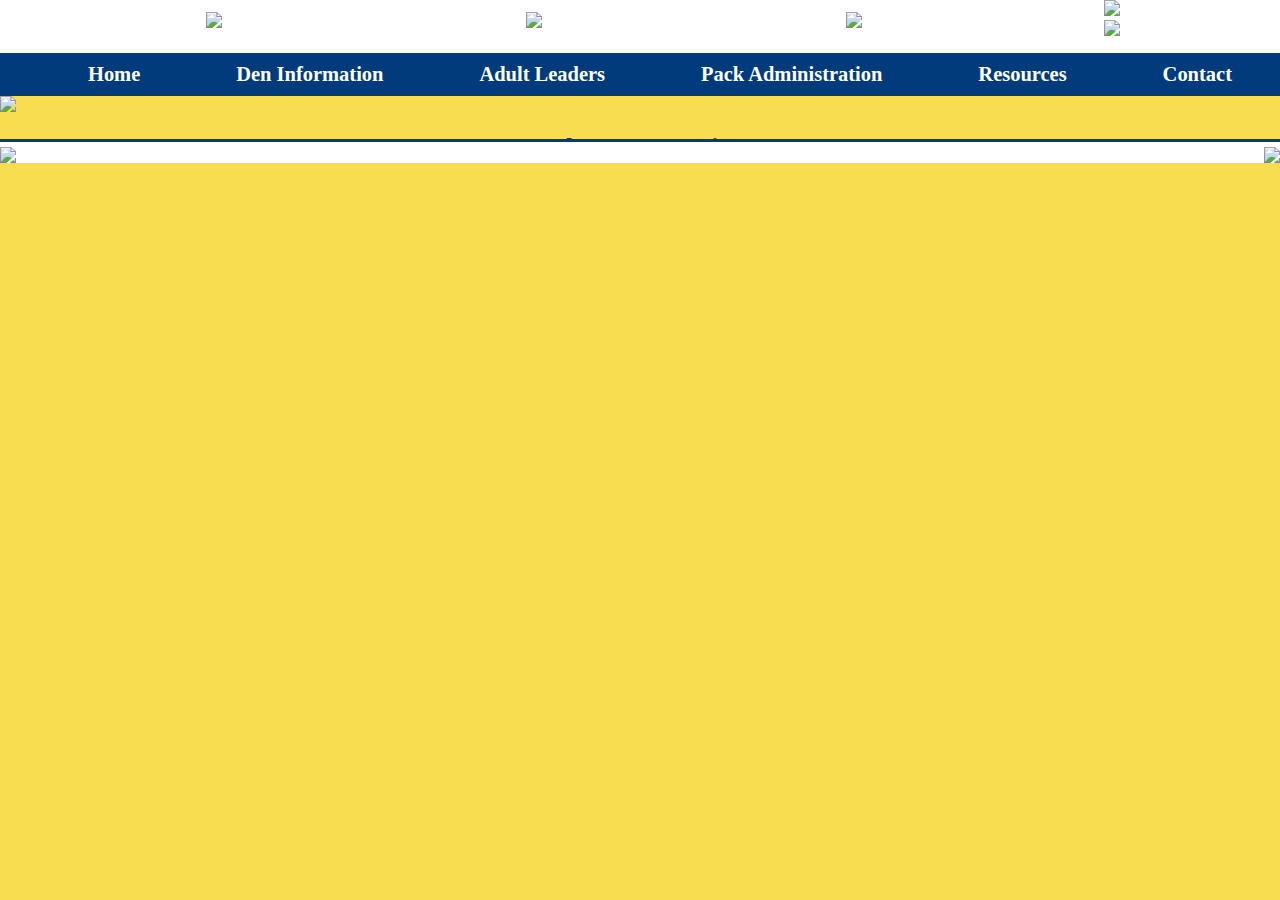
==== index.html @ ccffc07f "Redesign of site" ====
<!DOCTYPE html>
<html>
<head>
	<meta charset="utf-8">
	<meta name="viewport" content="width=device-width, initial-scale=1">
	<link rel="stylesheet" type="text/css" href="style.css">
	<link rel="icon" href="favicon.ico" type="image/x-icon" />
	<title>Cub Scout Pack 1013</title>
</head>
<body>
	<header id="mainheader">
		<div id="heading">
			<img src="packnum10.jpg" class="packhead" id="packnum1">
			<img src="scoutmein2.png" class="packhead">
			<img src="packnum13.jpg" class="packhead" id="packnum2">
			<div id="unitdes">
				<img src="jtegold.png" class="packhead" id="jtegold">
				<img src="inclusive.png" class="packhead" id="inclusive">
			</div>
		</div>
		<nav>
			<ul id="mainnav">
				<li><a href="index.html">Home</a></li>
				<li><a href="deninfo.html">Den Information</a></li>
				<li><a href="adults.html">Adult Leaders</a></li>
				<li><a href="packadmin.html">Pack Administration</a></li>
				<li><a href="resources.html">Resources</a></li>
				<li><a href="contact.html">Contact</a></li>
			</ul>
		</nav>
	</header>
	<main class="main-content">
		<div id="undercon">
			<img src="undercon.png">
			<h1>Under Construction!</h1>
		</div>
	</main>
	<footer class="footer">
			<img src="scoutmeinfoot.png" class="footerimg" id="smifoot" align="left">
			<a href="https://www.pathswayuu.org" target="_blank"><img src="pathways.jpg" class="footerimg" id="pathfoot" align="right"></a>
	</footer>
</body>
</html>
---- style.css ----
/*Site Wide Styles*/
body {
	background-color: rgb(247, 209, 23, 0.75);
	margin: 0px;
	color: rgb(1, 59, 123);
	position: relative;
}

a {
	text-decoration: none;
	font-weight: bold;
}

a:hover {
	color: rgb(255, 255, 54);
}

ul a {
	color: white;
}

h2 {
	text-align: center;
	margin: 10px;
}

.blocks {
	margin: 50px;
	padding: 10px;
	border-radius: 10px;
	background-color: white;
	max-width: 800px;
	box-shadow: 10px 10px 8px #888888;
	font-size: 1vw;
}

header {
	padding: 0px;
	background-color: white;
}

	ul {
		list-style-type: none;
		display: flex;
		justify-content: space-around;
	}

	li {
		display: inline;
		margin: 10px;
		padding: 0px;
		font-size: 1.6vw;
		text-align: center;
	}

	#heading {
		display: flex;
		justify-content: center;
		align-items: center;
	}

		.packhead {
			width: 15vw;
			margin-left: 5%;
			margin-right: 5%;
		}

		#mainnav {
			font-size: 1vw;
			font-weight: bold;
			background-color: rgb(1, 59, 123);
			color: white;
			margin-bottom: 0px;
		}

.main {
	display: grid;
	padding-bottom: 50px;
}

footer {
	background-color: white;
	padding: 0px;
	position: absolute;
	right: 0;
	bottom: 0;
	left: 0;
	border-top-style: solid;
}

	.footerimg {
		margin-top: 5px;
		margin-bottom: 0px;
		max-width: 12%;
	}


/*Home Page*/
#mainhome {
	grid-template-areas:
		"csdo who"
		"whichden leaders"
}

	#who {
		grid-area: who;
	}

	#leaders {
		grid-area: leaders;
	}

	#csdo {
		grid-area: csdo;
	}

	#whichden {
		grid-area: whichden;
	}


/*Den Information Page*/

#maindeninfo {
	grid-template-areas:
		"lion tiger"
		"wolf bear"
		"webelos aol"
}

	.ranks {
		display: grid;
	}

		.ranks h1, h2 {
			text-align: center;
			font-size: 4vw;
		}

		.ranks h1 {
			margin-top: 10px;
		}

		.ranks h2 {
			margin-bottom: 10px;
		}

			.layer1, .layer2 {
				grid-column: 1;
				grid-row: 1;
				font-size: 1vw;
			}

			.layer1 {
				display: flex;
			}

				.denimg {
					max-width: 65%;
					max-height: 65%;
					margin: 5px;
					align-self: center;
				}	

			.layer1 p {
				font-size: 1.5vw;
				max-width: 50vw;
				margin: 5px 5px 5px 10px;
				align-self: center;
			}

			.layer2 {
				background-color: rgb(1, 59, 123);
				color: white;
				border-radius: 10px;
				display: flex;
				flex-direction: column;
				justify-content: center;
			}

			.layer2:hover {
				opacity: 0;
				transition: 1s;
			}

/*Adult Leaders Page*/
#mainadults {
	grid-template-areas:
		"leaderdo approval"
		"leaderdo training"
		"orgchart knots"
}

#orgchart {
	width: 75vw;
	height: auto;
	grid-area: orgchart;
	border-radius: 10px;
}

#leaderdo {
	grid-area: leaderdo;
}

	#leaderdo > h4 {
		margin-bottom: 0px;
	}

	#leaderdo > h4, p {
		font-size: 1.4em;
	}

#approval {
	grid-area: approval;
}

#training {
	grid-area: training;
}

#recog {
	grid-area: knots;
	display: grid;
	grid-template-columns: 5;
	grid-template-rows: 3;
}

#recog h3 {
	text-align: center;
}

	.knot {
		margin: 0px;
		margin-bottom: 10px;
		max-width: 10em;
	}

		.knot:hover {
			transform: scale(1.05);
			transition: 0.5s;
		}

#rechead {
	grid-row: 1/2;
	grid-column: 1/span 5;
}

.knots {
	display: flex;
	flex-direction: column;
	align-items: center;
}

#dlknot {
	grid-row: 2/3;
	grid-column: 2/3;
}

#stknot {
	grid-row: 3/4;
	grid-column: 2/3;
}

#skknot {
	grid-row: 2/3;
	grid-column: 4/5;
}

#ulam {
	grid-row: 3/4;
	grid-column: 4/5;
}

/*Pack Administration Page*/

#mainadmin {
	display: flex;
	justify-content: center;
}

#comingsoon {
	margin: 150px;
	width: 800px;
	height: 300px;
	font-size: 2.5rem;
	display: flex;
	justify-content: center;
	align-items: center;
}

/*Resource Page*/
#mainresources {
	grid-template-areas:
		"title title title title"
		"ypt gtss myscout swire"
		"bsaface bsatube rrdist lhcouncil"
}

	#resourcetitle {
		grid-area: title;
		text-align: center;
		margin-top: 50px;
		margin-bottom: 0px;
	}

	h1 {
		text-align: center;
		font-size: 2vw;
	}

	.rescontent {
		display: flex;
		flex-direction: column;
		align-items: center;
	}

		.resimg {
			max-width: 200px;
			margin: 10px;
		}	

			#mysc:hover, #scoutb:hover {
				transform: scale(1.05);
				transition: 0.5s;
			}

		#ypt:hover, #gtss:hover, #myscout:hover, #swire:hover, #bsaface:hover, #bsatube:hover, #rrdist:hover, #lhcouncil:hover {
			transform: scale(1.05);
			transition: 0.5s;
		}

/*Responsive*/

@media screen and (max-width: 1300px) {

.blocks {
	margin: 25px;
	padding: 5px;
}

/*Home*/
#mainhome {
	grid-template-areas:
		"csdo"
		"who"
		"whichden"
		"leaders"
}

/*Den Information Page*/

.blocks {
	text-align: center;
}

	#maindeninfo {
		display: flex;
		flex-direction: column;
		align-items: center;
	}

/*Adult Leaders Page*/
#mainadults {
	display: flex;
	flex-direction: column;
	align-items: center;
}

#orgchart {
	grid-area: none;}

#leaderdo {
	grid-area: none;
	order: -1;
}

#approval {
	grid-area: none;
}

#training {
	grid-area: none;
}

#recog {
	grid-area: none;
}

/*Resource Page*/
#mainresources {
	display: flex;
	flex-direction: column;
	align-items: center;
}
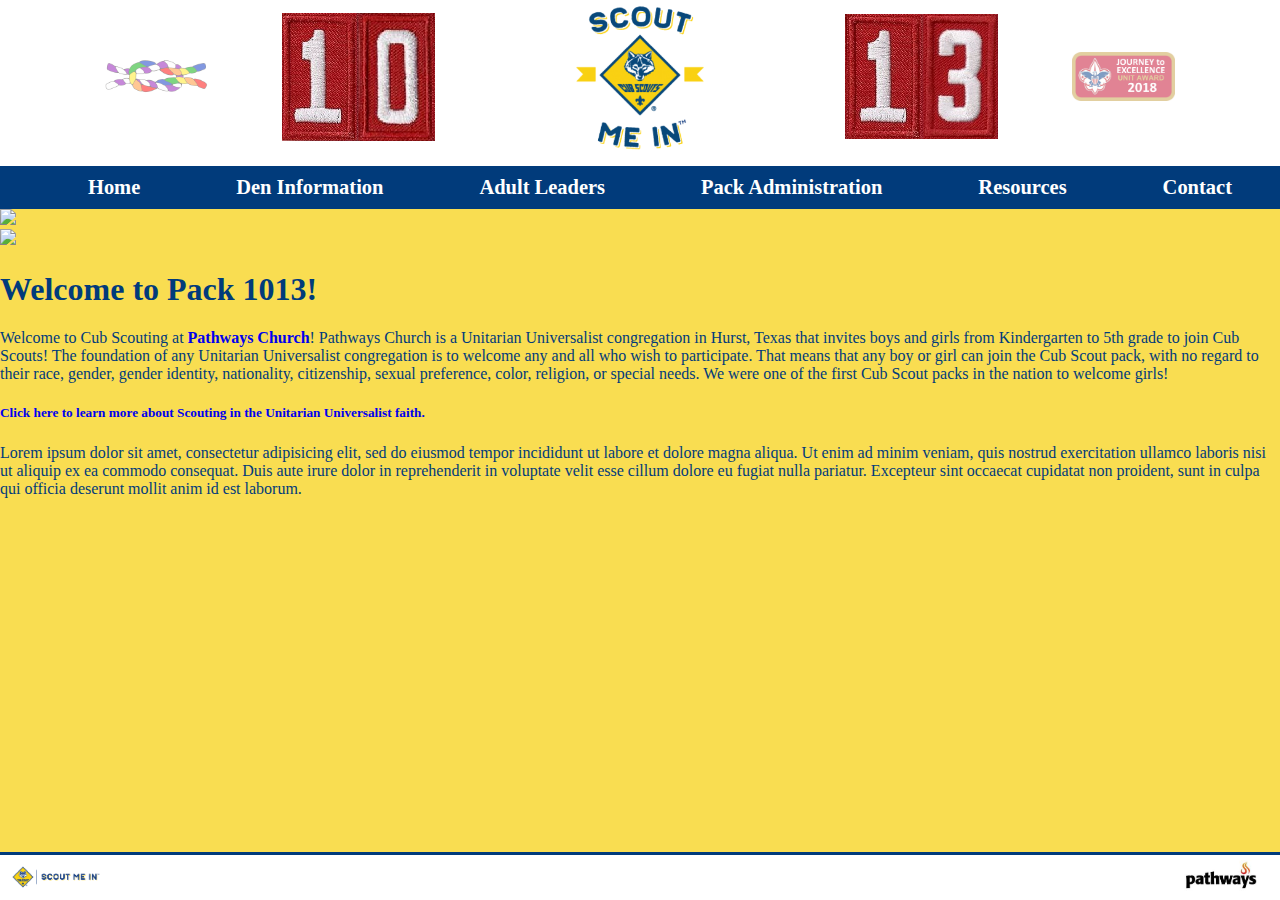
==== commit 32cd0bae: "Added content to home page" ====
--- a/index.html
+++ b/index.html
@@ -10,13 +10,11 @@
 <body>
 	<header id="mainheader">
 		<div id="heading">
+			<img src="inclusive.png" class="packhead unitdes" id="inclusive">
 			<img src="packnum10.jpg" class="packhead" id="packnum1">
 			<img src="scoutmein2.png" class="packhead">
 			<img src="packnum13.jpg" class="packhead" id="packnum2">
-			<div id="unitdes">
-				<img src="jtegold.png" class="packhead" id="jtegold">
-				<img src="inclusive.png" class="packhead" id="inclusive">
-			</div>
+			<img src="jtegold.png" class="packhead unitdes" id="jtegold">
 		</div>
 		<nav>
 			<ul id="mainnav">
@@ -30,9 +28,22 @@
 		</nav>
 	</header>
 	<main class="main-content">
-		<div id="undercon">
-			<img src="undercon.png">
-			<h1>Under Construction!</h1>
+		<div id="home-main">
+			<img src="coedbanner.jpg" id="home-banner">
+			<div id="welcome" class="blocks">
+				<img src="joinnow.jpg" id="join">
+				<h1>Welcome to Pack 1013!</h1>
+				<p>Welcome to Cub Scouting at <a href="https://pathwaysuu.org" target="_blank">Pathways Church</a>! Pathways Church is a Unitarian Universalist congregation in Hurst, Texas that invites boys and girls from Kindergarten to 5th grade to join Cub Scouts! The foundation of any Unitarian Universalist congregation is to welcome any and all who wish to participate. That means that any boy or girl can join the Cub Scout pack, with no regard to their race, gender, gender identity, nationality, citizenship, sexual preference, color, religion, or special needs. We were one of the first Cub Scout packs in the nation to welcome girls!</p>
+				<h5><a href="https://www.uua.org/children/scouting/memorandum-understanding" target="_blank">Click here to learn more about Scouting in the Unitarian Universalist faith.</h5></a>
+				<p>Lorem ipsum dolor sit amet, consectetur adipisicing elit, sed do eiusmod
+				tempor incididunt ut labore et dolore magna aliqua. Ut enim ad minim veniam,
+				quis nostrud exercitation ullamco laboris nisi ut aliquip ex ea commodo
+				consequat. Duis aute irure dolor in reprehenderit in voluptate velit esse
+				cillum dolore eu fugiat nulla pariatur. Excepteur sint occaecat cupidatat non
+				proident, sunt in culpa qui officia deserunt mollit anim id est laborum.</p>
+			</div>
+			<iframe src="https://calendar.google.com/calendar/embed?src=5jegjjn6ofj08ahceeqal4oht0%40group.calendar.google.com&ctz=America%2FChicago"style="border: 0" frameborder="0" scrolling="no" id="calendar" class="blocks">
+			</iframe>
 		</div>
 	</main>
 	<footer class="footer">
--- a/style.css
+++ b/style.css
@@ -1,9 +1,14 @@
 /*Site Wide Styles*/
+html, body {
+	height: 100%;
+}
+
 body {
 	background-color: rgb(247, 209, 23, 0.75);
 	margin: 0px;
 	color: rgb(1, 59, 123);
 	position: relative;
+	font-size: 16px;
 }
 
 a {
@@ -19,21 +24,15 @@
 	color: white;
 }
 
-h2 {
-	text-align: center;
-	margin: 10px;
+#undercon {
+	display: flex;
+	flex-direction: column;
+	justify-content: center;
+	align-items: center;
+	margin: 25px 25px;
 }
 
-.blocks {
-	margin: 50px;
-	padding: 10px;
-	border-radius: 10px;
-	background-color: white;
-	max-width: 800px;
-	box-shadow: 10px 10px 8px #888888;
-	font-size: 1vw;
-}
-
+/*Header*/
 header {
 	padding: 0px;
 	background-color: white;
@@ -46,7 +45,6 @@
 	}
 
 	li {
-		display: inline;
 		margin: 10px;
 		padding: 0px;
 		font-size: 1.6vw;
@@ -60,9 +58,31 @@
 	}
 
 		.packhead {
-			width: 15vw;
+			width: 12vw;
 			margin-left: 5%;
 			margin-right: 5%;
+		}
+
+		#unitdes {
+			position: absolute;
+			right: 0;
+			margin-right: 20px;
+			display: flex;
+			flex-direction: column;
+			justify-content: center;
+			align-items: center;
+		}
+
+		#jtegold {
+			margin: 10px;
+			width: 8vw;
+			opacity: 0.5;
+		}
+
+		#inclusive {
+			margin: 10px;
+			width: 8vw;
+			opacity: 0.5;
 		}
 
 		#mainnav {
@@ -73,12 +93,8 @@
 			margin-bottom: 0px;
 		}
 
-.main {
-	display: grid;
-	padding-bottom: 50px;
-}
-
-footer {
+/*Footer*/
+.footer {
 	background-color: white;
 	padding: 0px;
 	position: absolute;
@@ -89,306 +105,6 @@
 }
 
 	.footerimg {
-		margin-top: 5px;
-		margin-bottom: 0px;
-		max-width: 12%;
+		margin: 5px 5px;
+		max-width: 8%;
 	}
-
-
-/*Home Page*/
-#mainhome {
-	grid-template-areas:
-		"csdo who"
-		"whichden leaders"
-}
-
-	#who {
-		grid-area: who;
-	}
-
-	#leaders {
-		grid-area: leaders;
-	}
-
-	#csdo {
-		grid-area: csdo;
-	}
-
-	#whichden {
-		grid-area: whichden;
-	}
-
-
-/*Den Information Page*/
-
-#maindeninfo {
-	grid-template-areas:
-		"lion tiger"
-		"wolf bear"
-		"webelos aol"
-}
-
-	.ranks {
-		display: grid;
-	}
-
-		.ranks h1, h2 {
-			text-align: center;
-			font-size: 4vw;
-		}
-
-		.ranks h1 {
-			margin-top: 10px;
-		}
-
-		.ranks h2 {
-			margin-bottom: 10px;
-		}
-
-			.layer1, .layer2 {
-				grid-column: 1;
-				grid-row: 1;
-				font-size: 1vw;
-			}
-
-			.layer1 {
-				display: flex;
-			}
-
-				.denimg {
-					max-width: 65%;
-					max-height: 65%;
-					margin: 5px;
-					align-self: center;
-				}	
-
-			.layer1 p {
-				font-size: 1.5vw;
-				max-width: 50vw;
-				margin: 5px 5px 5px 10px;
-				align-self: center;
-			}
-
-			.layer2 {
-				background-color: rgb(1, 59, 123);
-				color: white;
-				border-radius: 10px;
-				display: flex;
-				flex-direction: column;
-				justify-content: center;
-			}
-
-			.layer2:hover {
-				opacity: 0;
-				transition: 1s;
-			}
-
-/*Adult Leaders Page*/
-#mainadults {
-	grid-template-areas:
-		"leaderdo approval"
-		"leaderdo training"
-		"orgchart knots"
-}
-
-#orgchart {
-	width: 75vw;
-	height: auto;
-	grid-area: orgchart;
-	border-radius: 10px;
-}
-
-#leaderdo {
-	grid-area: leaderdo;
-}
-
-	#leaderdo > h4 {
-		margin-bottom: 0px;
-	}
-
-	#leaderdo > h4, p {
-		font-size: 1.4em;
-	}
-
-#approval {
-	grid-area: approval;
-}
-
-#training {
-	grid-area: training;
-}
-
-#recog {
-	grid-area: knots;
-	display: grid;
-	grid-template-columns: 5;
-	grid-template-rows: 3;
-}
-
-#recog h3 {
-	text-align: center;
-}
-
-	.knot {
-		margin: 0px;
-		margin-bottom: 10px;
-		max-width: 10em;
-	}
-
-		.knot:hover {
-			transform: scale(1.05);
-			transition: 0.5s;
-		}
-
-#rechead {
-	grid-row: 1/2;
-	grid-column: 1/span 5;
-}
-
-.knots {
-	display: flex;
-	flex-direction: column;
-	align-items: center;
-}
-
-#dlknot {
-	grid-row: 2/3;
-	grid-column: 2/3;
-}
-
-#stknot {
-	grid-row: 3/4;
-	grid-column: 2/3;
-}
-
-#skknot {
-	grid-row: 2/3;
-	grid-column: 4/5;
-}
-
-#ulam {
-	grid-row: 3/4;
-	grid-column: 4/5;
-}
-
-/*Pack Administration Page*/
-
-#mainadmin {
-	display: flex;
-	justify-content: center;
-}
-
-#comingsoon {
-	margin: 150px;
-	width: 800px;
-	height: 300px;
-	font-size: 2.5rem;
-	display: flex;
-	justify-content: center;
-	align-items: center;
-}
-
-/*Resource Page*/
-#mainresources {
-	grid-template-areas:
-		"title title title title"
-		"ypt gtss myscout swire"
-		"bsaface bsatube rrdist lhcouncil"
-}
-
-	#resourcetitle {
-		grid-area: title;
-		text-align: center;
-		margin-top: 50px;
-		margin-bottom: 0px;
-	}
-
-	h1 {
-		text-align: center;
-		font-size: 2vw;
-	}
-
-	.rescontent {
-		display: flex;
-		flex-direction: column;
-		align-items: center;
-	}
-
-		.resimg {
-			max-width: 200px;
-			margin: 10px;
-		}	
-
-			#mysc:hover, #scoutb:hover {
-				transform: scale(1.05);
-				transition: 0.5s;
-			}
-
-		#ypt:hover, #gtss:hover, #myscout:hover, #swire:hover, #bsaface:hover, #bsatube:hover, #rrdist:hover, #lhcouncil:hover {
-			transform: scale(1.05);
-			transition: 0.5s;
-		}
-
-/*Responsive*/
-
-@media screen and (max-width: 1300px) {
-
-.blocks {
-	margin: 25px;
-	padding: 5px;
-}
-
-/*Home*/
-#mainhome {
-	grid-template-areas:
-		"csdo"
-		"who"
-		"whichden"
-		"leaders"
-}
-
-/*Den Information Page*/
-
-.blocks {
-	text-align: center;
-}
-
-	#maindeninfo {
-		display: flex;
-		flex-direction: column;
-		align-items: center;
-	}
-
-/*Adult Leaders Page*/
-#mainadults {
-	display: flex;
-	flex-direction: column;
-	align-items: center;
-}
-
-#orgchart {
-	grid-area: none;}
-
-#leaderdo {
-	grid-area: none;
-	order: -1;
-}
-
-#approval {
-	grid-area: none;
-}
-
-#training {
-	grid-area: none;
-}
-
-#recog {
-	grid-area: none;
-}
-
-/*Resource Page*/
-#mainresources {
-	display: flex;
-	flex-direction: column;
-	align-items: center;
-}
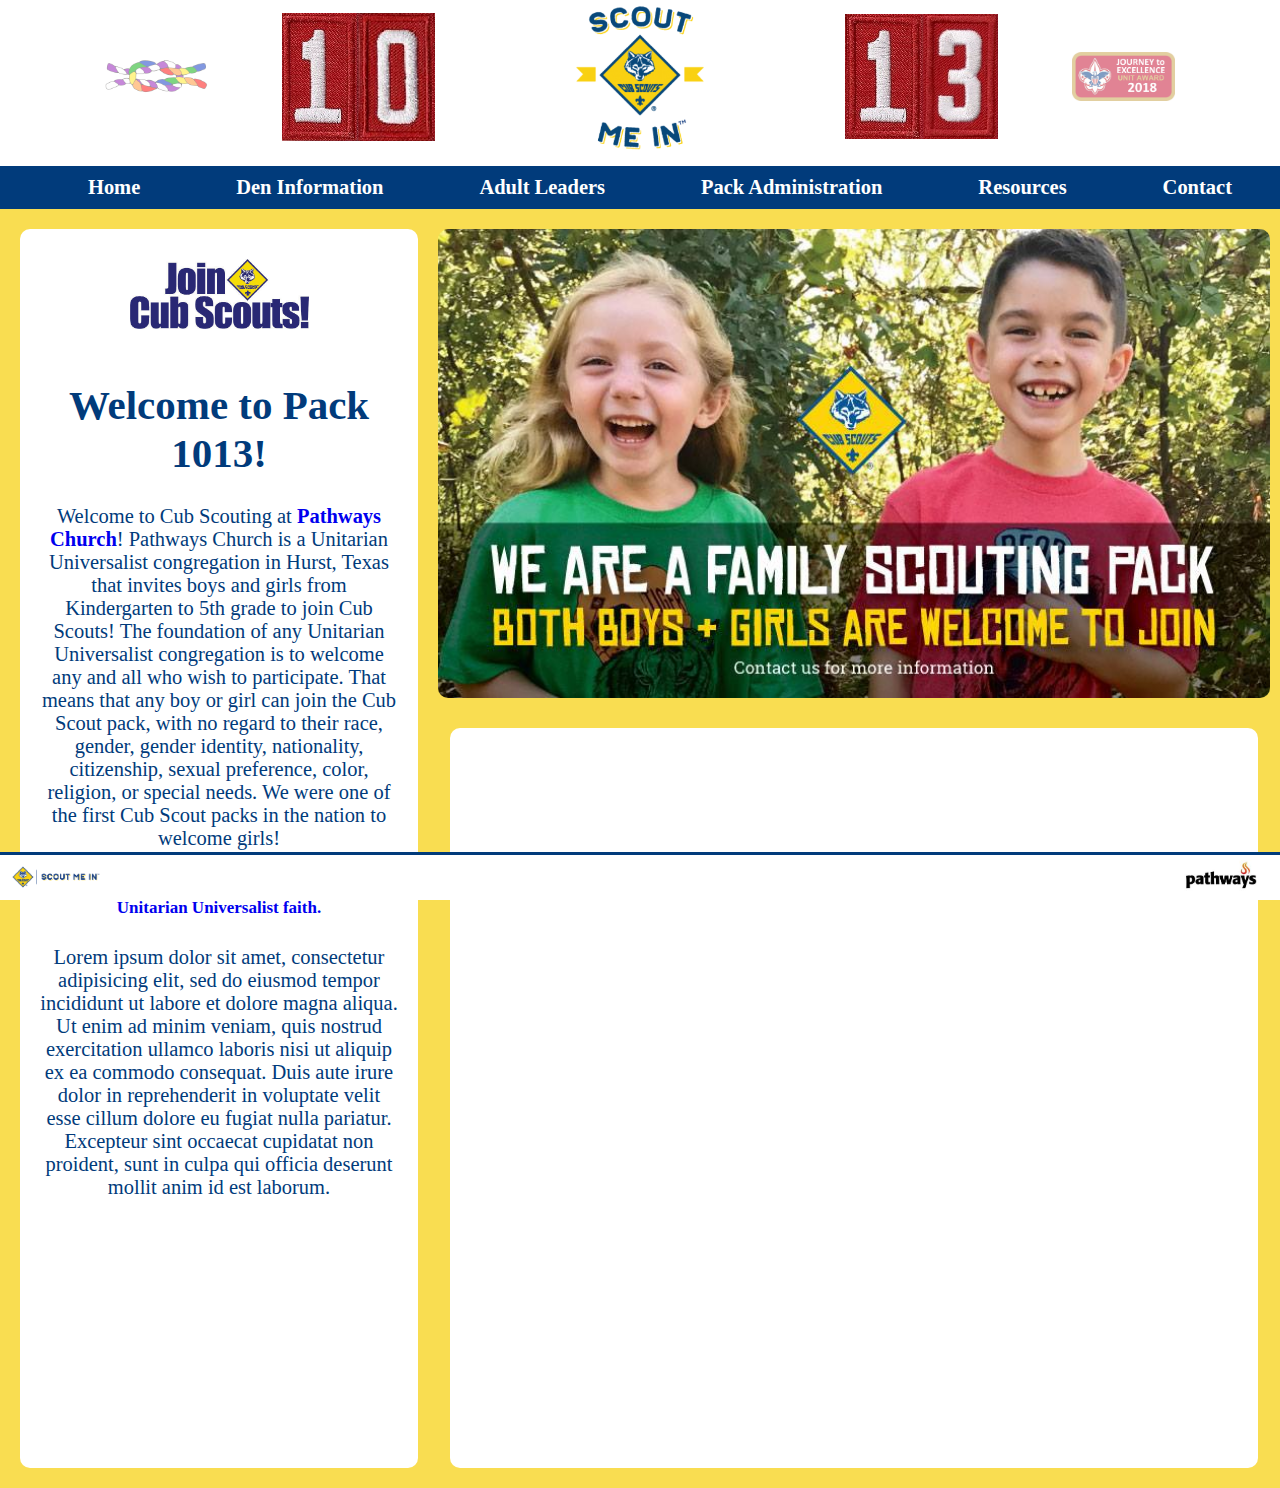
==== commit cc4b58d6: "Added link to "Join" image" ====
--- a/index.html
+++ b/index.html
@@ -31,7 +31,7 @@
 		<div id="home-main">
 			<img src="coedbanner.jpg" id="home-banner">
 			<div id="welcome" class="blocks">
-				<img src="joinnow.jpg" id="join">
+				<a href="https://my.scouting.org/VES/OnlineReg/1.0.0/?tu=UF-MB-662paa1013" target="_blank"><img src="joinnow.jpg" id="join"></a>
 				<h1>Welcome to Pack 1013!</h1>
 				<p>Welcome to Cub Scouting at <a href="https://pathwaysuu.org" target="_blank">Pathways Church</a>! Pathways Church is a Unitarian Universalist congregation in Hurst, Texas that invites boys and girls from Kindergarten to 5th grade to join Cub Scouts! The foundation of any Unitarian Universalist congregation is to welcome any and all who wish to participate. That means that any boy or girl can join the Cub Scout pack, with no regard to their race, gender, gender identity, nationality, citizenship, sexual preference, color, religion, or special needs. We were one of the first Cub Scout packs in the nation to welcome girls!</p>
 				<h5><a href="https://www.uua.org/children/scouting/memorandum-understanding" target="_blank">Click here to learn more about Scouting in the Unitarian Universalist faith.</h5></a>
--- a/style.css
+++ b/style.css
@@ -11,17 +11,34 @@
 	font-size: 16px;
 }
 
+main {
+	margin-bottom: 50px;
+	padding: 10px;
+}
+
+.blocks {
+	margin: 10px;
+	background-color: white;
+	font-size: 1.2vw;
+	border-radius: 10px;
+	padding: 10px 20px 10px 20px;
+}
+
 a {
 	text-decoration: none;
 	font-weight: bold;
 }
 
-a:hover {
-	color: rgb(255, 255, 54);
-}
+	a:hover {
+		color: rgb(255, 255, 54);
+	}
 
-ul a {
-	color: white;
+	ul a {
+		color: white;
+	}
+
+h1, h2, h3, h4, h5, h6 {
+	text-align: center;
 }
 
 #undercon {
@@ -93,11 +110,48 @@
 			margin-bottom: 0px;
 		}
 
+/*Main*/
+/*Home*/
+#home-main {
+	display: grid;
+	grid-template-columns: repeat(1fr, 6);
+	grid-template-rows: repeat(1fr, 5);
+	grid-gap: 10px;
+	text-align: center;
+}
+
+	#home-banner {
+		grid-column: 5/7;
+		grid-row: 1/5;
+		margin: 10px auto 10px auto;
+		border-radius: 10px;
+		width: 65vw;
+	}
+
+	#welcome {
+		grid-column: 1/5;
+		grid-row: 1/6;
+		font-size: 1.6vw;
+	}
+
+		#join {
+			margin: 20px;
+			width: 50%;
+		}
+
+	#calendar {
+		grid-column: 5/7;
+		grid-row: 5/6;
+		width: 60vw;
+		height: 80vh;
+		margin: 10px auto 10px auto;
+	}
+
 /*Footer*/
 .footer {
 	background-color: white;
 	padding: 0px;
-	position: absolute;
+	position: fixed;
 	right: 0;
 	bottom: 0;
 	left: 0;
@@ -108,3 +162,28 @@
 		margin: 5px 5px;
 		max-width: 8%;
 	}
+
+/*Responsive*/
+@media only screen and (max-width: 1000px) {
+	#welcome {
+		grid-column: 1/7;
+		grid-row: 1/3;
+	}
+
+		#join {
+			margin: 20px;
+			width: 30%;
+		}
+
+	#home-banner {
+		grid-column: 1/7;
+		grid-row: 3/5;
+		width: 90vw;
+	}
+
+	#calendar {
+		grid-column: 1/7;
+		grid-row: 5/6;
+		width: 80vw;
+	}
+}
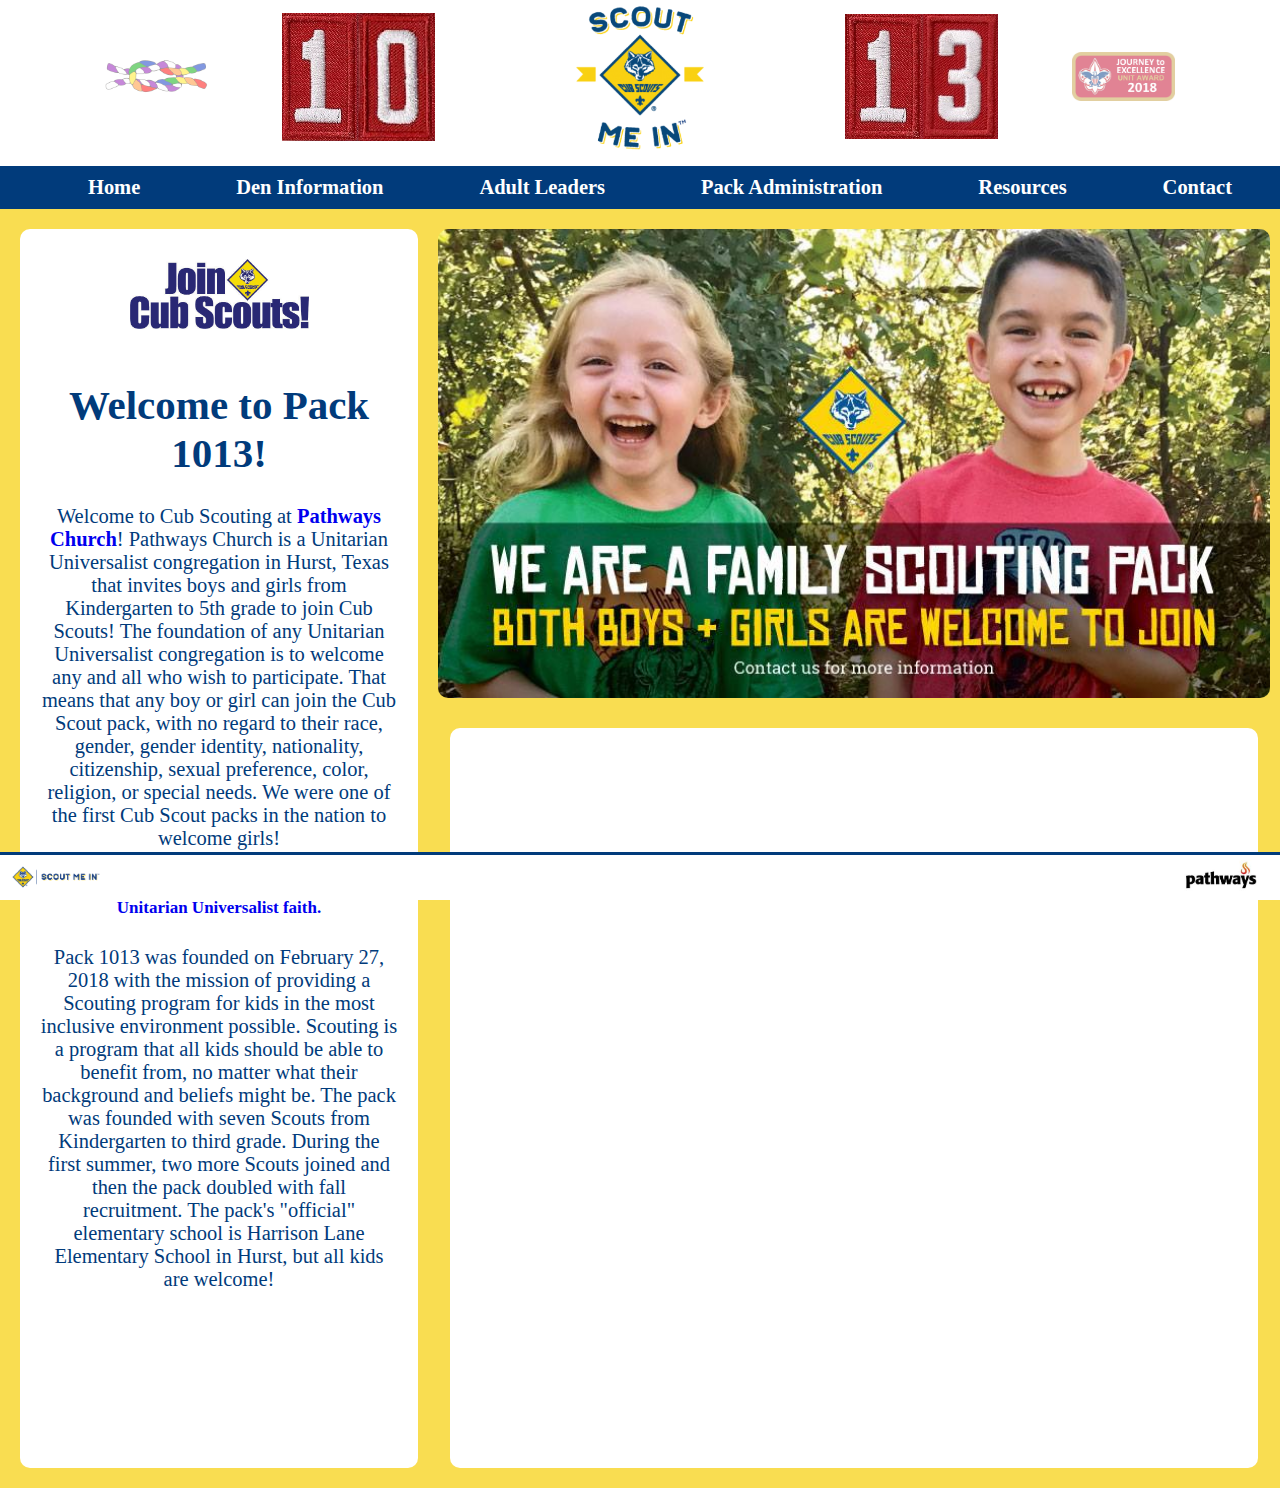
==== commit 43f7f542: "Added "about" paragraph to home page" ====
--- a/index.html
+++ b/index.html
@@ -35,12 +35,7 @@
 				<h1>Welcome to Pack 1013!</h1>
 				<p>Welcome to Cub Scouting at <a href="https://pathwaysuu.org" target="_blank">Pathways Church</a>! Pathways Church is a Unitarian Universalist congregation in Hurst, Texas that invites boys and girls from Kindergarten to 5th grade to join Cub Scouts! The foundation of any Unitarian Universalist congregation is to welcome any and all who wish to participate. That means that any boy or girl can join the Cub Scout pack, with no regard to their race, gender, gender identity, nationality, citizenship, sexual preference, color, religion, or special needs. We were one of the first Cub Scout packs in the nation to welcome girls!</p>
 				<h5><a href="https://www.uua.org/children/scouting/memorandum-understanding" target="_blank">Click here to learn more about Scouting in the Unitarian Universalist faith.</h5></a>
-				<p>Lorem ipsum dolor sit amet, consectetur adipisicing elit, sed do eiusmod
-				tempor incididunt ut labore et dolore magna aliqua. Ut enim ad minim veniam,
-				quis nostrud exercitation ullamco laboris nisi ut aliquip ex ea commodo
-				consequat. Duis aute irure dolor in reprehenderit in voluptate velit esse
-				cillum dolore eu fugiat nulla pariatur. Excepteur sint occaecat cupidatat non
-				proident, sunt in culpa qui officia deserunt mollit anim id est laborum.</p>
+				<p>Pack 1013 was founded on February 27, 2018 with the mission of providing a Scouting program for kids in the most inclusive environment possible. Scouting is a program that all kids should be able to benefit from, no matter what their background and beliefs might be. The pack was founded with seven Scouts from Kindergarten to third grade. During the first summer, two more Scouts joined and then the pack doubled with fall recruitment. The pack's "official" elementary school is Harrison Lane Elementary School in Hurst, but all kids are welcome!</p>
 			</div>
 			<iframe src="https://calendar.google.com/calendar/embed?src=5jegjjn6ofj08ahceeqal4oht0%40group.calendar.google.com&ctz=America%2FChicago"style="border: 0" frameborder="0" scrolling="no" id="calendar" class="blocks">
 			</iframe>
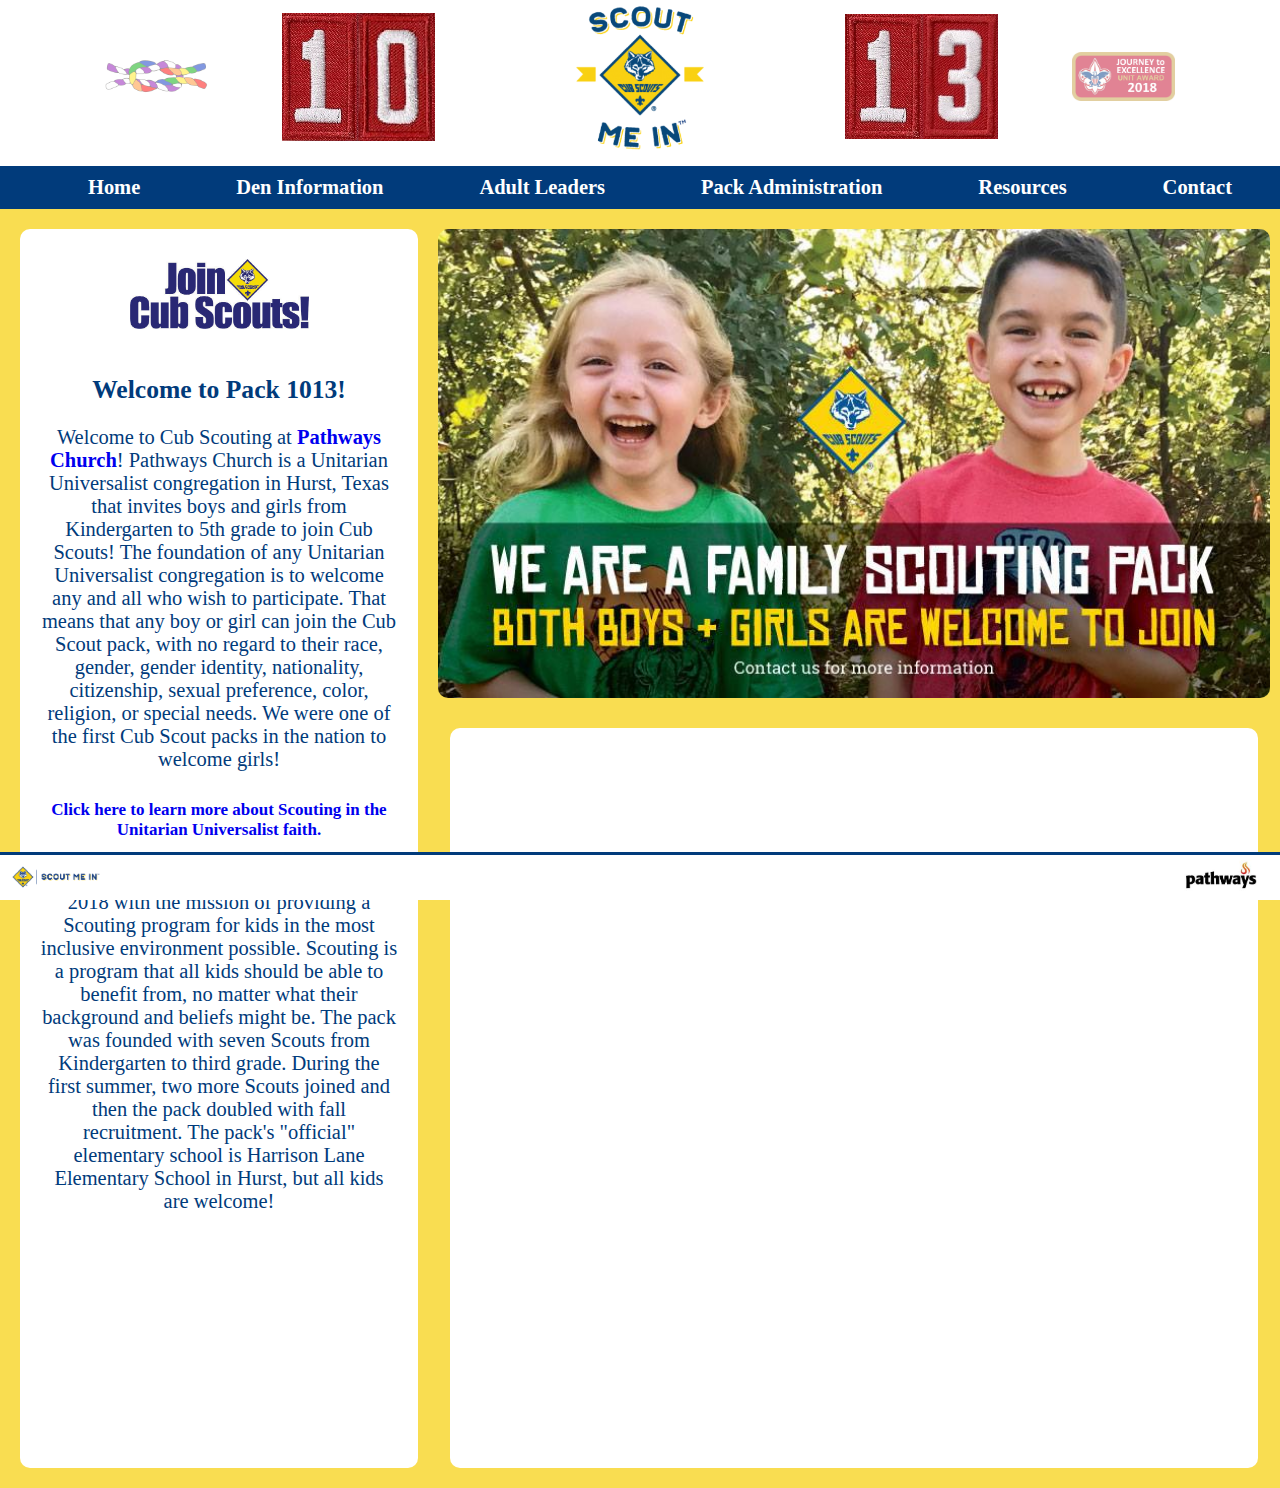
==== commit 6b601228: "Updated headers" ====
--- a/index.html
+++ b/index.html
@@ -32,7 +32,7 @@
 			<img src="coedbanner.jpg" id="home-banner">
 			<div id="welcome" class="blocks">
 				<a href="https://my.scouting.org/VES/OnlineReg/1.0.0/?tu=UF-MB-662paa1013" target="_blank"><img src="joinnow.jpg" id="join"></a>
-				<h1>Welcome to Pack 1013!</h1>
+				<h2>Welcome to Pack 1013!</h2>
 				<p>Welcome to Cub Scouting at <a href="https://pathwaysuu.org" target="_blank">Pathways Church</a>! Pathways Church is a Unitarian Universalist congregation in Hurst, Texas that invites boys and girls from Kindergarten to 5th grade to join Cub Scouts! The foundation of any Unitarian Universalist congregation is to welcome any and all who wish to participate. That means that any boy or girl can join the Cub Scout pack, with no regard to their race, gender, gender identity, nationality, citizenship, sexual preference, color, religion, or special needs. We were one of the first Cub Scout packs in the nation to welcome girls!</p>
 				<h5><a href="https://www.uua.org/children/scouting/memorandum-understanding" target="_blank">Click here to learn more about Scouting in the Unitarian Universalist faith.</h5></a>
 				<p>Pack 1013 was founded on February 27, 2018 with the mission of providing a Scouting program for kids in the most inclusive environment possible. Scouting is a program that all kids should be able to benefit from, no matter what their background and beliefs might be. The pack was founded with seven Scouts from Kindergarten to third grade. During the first summer, two more Scouts joined and then the pack doubled with fall recruitment. The pack's "official" elementary school is Harrison Lane Elementary School in Hurst, but all kids are welcome!</p>
--- a/style.css
+++ b/style.css
@@ -11,43 +11,43 @@
 	font-size: 16px;
 }
 
-main {
-	margin-bottom: 50px;
-	padding: 10px;
-}
-
-.blocks {
-	margin: 10px;
-	background-color: white;
-	font-size: 1.2vw;
-	border-radius: 10px;
-	padding: 10px 20px 10px 20px;
-}
-
-a {
-	text-decoration: none;
-	font-weight: bold;
-}
-
-	a:hover {
-		color: rgb(255, 255, 54);
-	}
-
-	ul a {
-		color: white;
-	}
-
-h1, h2, h3, h4, h5, h6 {
-	text-align: center;
-}
-
-#undercon {
-	display: flex;
-	flex-direction: column;
-	justify-content: center;
-	align-items: center;
-	margin: 25px 25px;
-}
+	main {
+		margin-bottom: 50px;
+		padding: 10px;
+	}
+
+		.blocks {
+			margin: 10px;
+			background-color: white;
+			font-size: 1.2vw;
+			border-radius: 10px;
+			padding: 10px 20px 10px 20px;
+		}
+
+		a {
+			text-decoration: none;
+			font-weight: bold;
+		}
+
+			a:hover {
+				color: rgb(255, 255, 54);
+			}
+
+			ul a {
+				color: white;
+			}
+
+		h1, h2, h3, h4, h5, h6 {
+			text-align: center;
+		}
+
+		#undercon {
+			display: flex;
+			flex-direction: column;
+			justify-content: center;
+			align-items: center;
+			margin: 25px 25px;
+		}
 
 /*Header*/
 header {
@@ -146,6 +146,160 @@
 		height: 80vh;
 		margin: 10px auto 10px auto;
 	}
+
+/*Den Information Page*/
+#main-den-info {
+	display: grid;
+	grid-template-areas:
+		"lion tiger"
+		"wolf bear"
+		"webelos aol"
+}
+
+	#lion {
+		grid-area: lion;
+	}
+
+	#tiger {
+		grid-area: tiger;
+	}
+
+	#wolf {
+		grid-area: wolf;
+	}
+
+	#bear {
+		grid-area: bear;
+	}
+
+	#webelos {
+		grid-area: webelos;
+	}
+
+	#aol {
+		grid-area: aol;
+	}
+
+	.ranks {
+		display: grid;
+		width: 40vw;
+		margin: 10px auto 10px auto;
+	}
+
+		.ranks h1, h2 {
+			text-align: center;
+			font-size: 2vw;
+		}
+
+		.ranks h1 {
+			margin-top: 10px;
+		}
+
+		.ranks h2 {
+			margin-bottom: 10px;
+		}
+
+			.layer1, .layer2 {
+				grid-column: 1;
+				grid-row: 1;
+				font-size: 1vw;
+			}
+
+			.layer1 {
+				display: flex;
+			}
+
+				.denimg {
+					max-width: 50%;
+					max-height: 50%;
+					margin: auto;
+					align-self: center;
+				}	
+
+			.layer1 p {
+				font-size: 1.2vw;
+				max-width: 30vw;
+				margin: auto;
+				align-self: center;
+			}
+
+			.layer2 {
+				background-color: rgb(1, 59, 123);
+				color: white;
+				border-radius: 10px;
+				display: flex;
+				flex-direction: column;
+				justify-content: center;
+			}
+
+			.layer2:hover {
+				opacity: 0;
+				transition: 1s;
+			}
+
+/*Leader Page*/
+#main-adults {
+	display: grid;
+	grid-template-columns: repeat(1fr, 5);
+	grid-template-rows: repeat(1fr, 3);
+}
+
+	#leaders {
+		display: flex;
+		flex-direction: column;
+		justify-content: center;
+		align-items: center;
+		max-width: 20vw;
+		grid-area: 1/1/4/2;
+	}
+
+		#leaders > h4 {
+			margin: 0px;
+		}
+
+	#selected {
+		max-width: 45vw;
+		grid-area: 1/2/2/5;
+	}
+
+	#training {
+		max-width: 20vw;
+		grid-area: 1/5/2/6;
+	}
+
+	#orgChart {
+		max-width: 45vw;
+		grid-area: 2/2/4/5;
+	}
+
+		#orgChartImg {
+			max-width: 45vw;
+		}
+
+	#knots {
+		display: flex;
+		flex-direction: column;
+		justify-content: center;
+		align-items: center;
+		max-width: 20vw;
+		grid-area: 2/5/4/6;
+	}
+
+	#knots > h4 {
+		margin: 0px;
+	}
+
+		.knots {
+			text-align: center;
+		}
+
+		.knot-img {
+			width: 8vw;
+		}
+
+		.knot-img:hover {
+			transform: scale(1.1);
+		}
 
 /*Footer*/
 .footer {
@@ -165,6 +319,7 @@
 
 /*Responsive*/
 @media only screen and (max-width: 1000px) {
+	/*Home*/
 	#welcome {
 		grid-column: 1/7;
 		grid-row: 1/3;
@@ -186,4 +341,47 @@
 		grid-row: 5/6;
 		width: 80vw;
 	}
-}
+
+	/*Den Info*/
+	#main-den-info {
+		display: flex;
+		flex-direction: column;
+		justify-content: center;
+		align-items: center;
+	}
+
+	.layer2 {
+		opacity: 0;
+	}
+}
+
+/*@media only screen and (max-width: 1200px) {
+	#main-adults {
+		grid-template-areas:
+			"leaders training"
+			"leaders knots"
+			"leaders knots"
+			"selected selected"
+			"orgChart orgChart";
+	}
+
+	#leaders {
+		grid-area: leaders;
+	}
+
+	#training {
+		grid-area: training;
+	}
+
+	#knots {
+		grid-area: knots;
+	}
+
+	#selected {
+		grid-area: selected;
+	}
+
+	#orgChart {
+		grid-area: orgChart;
+	}
+}*/
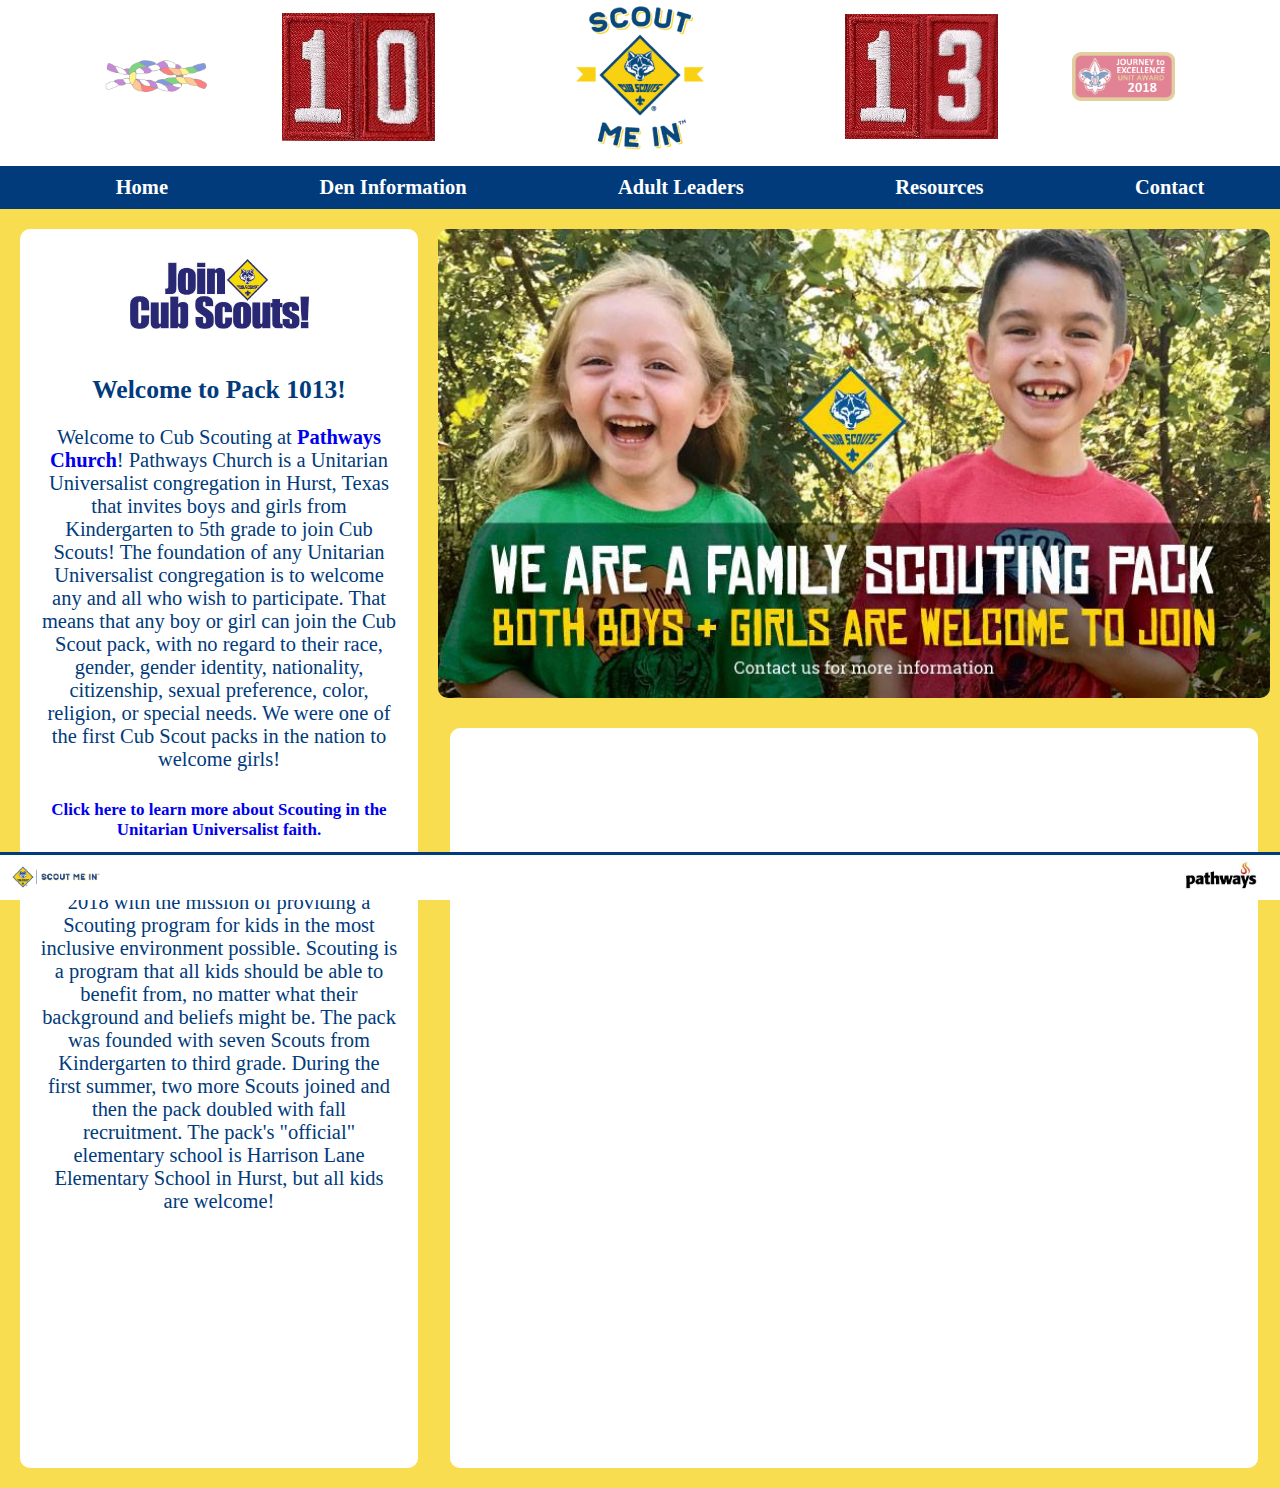
==== commit 07d06055: "Hid pack admin link" ====
--- a/index.html
+++ b/index.html
@@ -21,7 +21,7 @@
 				<li><a href="index.html">Home</a></li>
 				<li><a href="deninfo.html">Den Information</a></li>
 				<li><a href="adults.html">Adult Leaders</a></li>
-				<li><a href="packadmin.html">Pack Administration</a></li>
+<!-- 				<li><a href="packadmin.html">Pack Administration</a></li> -->
 				<li><a href="resources.html">Resources</a></li>
 				<li><a href="contact.html">Contact</a></li>
 			</ul>
--- a/style.css
+++ b/style.css
@@ -1,316 +1,412 @@
 /*Site Wide Styles*/
-html, body {
-	height: 100%;
-}
-
-body {
-	background-color: rgb(247, 209, 23, 0.75);
-	margin: 0px;
-	color: rgb(1, 59, 123);
-	position: relative;
-	font-size: 16px;
-}
-
-	main {
-		margin-bottom: 50px;
-		padding: 10px;
-	}
-
-		.blocks {
+	html, body {
+		height: 100%;
+	}
+
+		body {
+			background-color: rgb(247, 209, 23, 0.75);
+			margin: 0px;
+			color: rgb(1, 59, 123);
+			position: relative;
+			font-size: 16px;
+		}
+
+			main {
+				margin-bottom: 50px;
+				padding: 10px;
+			}
+
+				.blocks {
+					margin: 10px;
+					background-color: white;
+					font-size: 1.2vw;
+					border-radius: 10px;
+					padding: 10px 20px 10px 20px;
+				}
+
+				a {
+					text-decoration: none;
+					font-weight: bold;
+				}
+
+					a:hover {
+						color: rgb(255, 255, 54);
+					}
+
+					ul a {
+						color: white;
+					}
+
+				h1, h2, h3, h4, h5, h6 {
+					text-align: center;
+				}
+
+				#undercon {
+					display: flex;
+					flex-direction: column;
+					justify-content: center;
+					align-items: center;
+					margin: 25px 25px;
+				}
+
+/*Header*/
+	header {
+		padding: 0px;
+		background-color: white;
+	}
+
+		ul {
+			list-style-type: none;
+			display: flex;
+			justify-content: space-around;
+		}
+
+		li {
 			margin: 10px;
-			background-color: white;
-			font-size: 1.2vw;
+			padding: 0px;
+			font-size: 1.6vw;
+			text-align: center;
+		}
+
+		#heading {
+			display: flex;
+			justify-content: center;
+			align-items: center;
+		}
+
+			.packhead {
+				width: 12vw;
+				margin-left: 5%;
+				margin-right: 5%;
+			}
+
+			#unitdes {
+				position: absolute;
+				right: 0;
+				margin-right: 20px;
+				display: flex;
+				flex-direction: column;
+				justify-content: center;
+				align-items: center;
+			}
+
+			#jtegold {
+				margin: 10px;
+				width: 8vw;
+				opacity: 0.5;
+			}
+
+			#inclusive {
+				margin: 10px;
+				width: 8vw;
+				opacity: 0.5;
+			}
+
+			#mainnav {
+				font-size: 1vw;
+				font-weight: bold;
+				background-color: rgb(1, 59, 123);
+				color: white;
+				margin-bottom: 0px;
+			}
+
+/*Main*/
+/*Home*/
+	#home-main {
+		display: grid;
+		grid-template-columns: repeat(1fr, 6);
+		grid-template-rows: repeat(1fr, 5);
+		grid-gap: 10px;
+		text-align: center;
+	}
+
+		#home-banner {
+			grid-column: 5/7;
+			grid-row: 1/5;
+			margin: 10px auto 10px auto;
 			border-radius: 10px;
-			padding: 10px 20px 10px 20px;
-		}
-
-		a {
-			text-decoration: none;
-			font-weight: bold;
-		}
-
-			a:hover {
-				color: rgb(255, 255, 54);
-			}
-
-			ul a {
-				color: white;
-			}
-
-		h1, h2, h3, h4, h5, h6 {
-			text-align: center;
-		}
-
-		#undercon {
+			width: 65vw;
+		}
+
+		#welcome {
+			grid-column: 1/5;
+			grid-row: 1/6;
+			font-size: 1.6vw;
+		}
+
+			#join {
+				margin: 20px;
+				width: 50%;
+			}
+
+		#calendar {
+			grid-column: 5/7;
+			grid-row: 5/6;
+			width: 60vw;
+			height: 80vh;
+			margin: 10px auto 10px auto;
+		}
+
+/*Den Information Page*/
+	#main-den-info {
+		display: grid;
+		grid-template-areas:
+			"lion tiger"
+			"wolf bear"
+			"webelos aol"
+	}
+
+		#lion {
+			grid-area: lion;
+		}
+
+		#tiger {
+			grid-area: tiger;
+		}
+
+		#wolf {
+			grid-area: wolf;
+		}
+
+		#bear {
+			grid-area: bear;
+		}
+
+		#webelos {
+			grid-area: webelos;
+		}
+
+		#aol {
+			grid-area: aol;
+		}
+
+		.ranks {
+			display: grid;
+			width: 40vw;
+			margin: 10px auto 10px auto;
+		}
+
+			.ranks h1, h2 {
+				text-align: center;
+				font-size: 2vw;
+			}
+
+			.ranks h1 {
+				margin-top: 10px;
+			}
+
+			.ranks h2 {
+				margin-bottom: 10px;
+			}
+
+				.layer1, .layer2 {
+					grid-column: 1;
+					grid-row: 1;
+					font-size: 1vw;
+				}
+
+				.layer1 {
+					display: flex;
+				}
+
+					.denimg {
+						max-width: 50%;
+						max-height: 50%;
+						margin: auto;
+						align-self: center;
+					}	
+
+				.layer1 p {
+					font-size: 1.2vw;
+					max-width: 30vw;
+					margin: auto;
+					align-self: center;
+				}
+
+				.layer2 {
+					background-color: rgb(1, 59, 123);
+					color: white;
+					border-radius: 10px;
+					display: flex;
+					flex-direction: column;
+					justify-content: center;
+				}
+
+				.layer2:hover {
+					opacity: 0;
+					transition: 1s;
+				}
+
+/*Leader Page*/
+	#main-adults {
+		display: flex;
+        flex-direction: column;
+        justify-content: center;
+        align-items: center;
+	}
+
+		#leaders {
 			display: flex;
 			flex-direction: column;
 			justify-content: center;
 			align-items: center;
-			margin: 25px 25px;
-		}
-
-/*Header*/
-header {
-	padding: 0px;
-	background-color: white;
-}
-
-	ul {
-		list-style-type: none;
-		display: flex;
-		justify-content: space-around;
-	}
-
-	li {
-		margin: 10px;
-		padding: 0px;
-		font-size: 1.6vw;
-		text-align: center;
-	}
-
-	#heading {
-		display: flex;
-		justify-content: center;
-		align-items: center;
-	}
-
-		.packhead {
-			width: 12vw;
-			margin-left: 5%;
-			margin-right: 5%;
-		}
-
-		#unitdes {
-			position: absolute;
-			right: 0;
-			margin-right: 20px;
+			max-width: 50vw;
+/*			grid-area: 1/1/4/2;*/
+		}
+
+			#leaders > h4 {
+				margin: 0px;
+			}
+
+		#selected {
+			max-width: 50vw;
+/*			grid-area: 1/2/2/5;*/
+		}
+
+		#training {
+			max-width: 50vw;
+/*			grid-area: 1/5/2/6;*/
+		}
+
+		#orgChart {
+			max-width: 100vw;
+/*			grid-area: 2/2/4/5;*/
+		}
+
+			#orgChartImg {
+				max-width: 45vw;
+			}
+
+		#knots {
 			display: flex;
 			flex-direction: column;
 			justify-content: center;
 			align-items: center;
-		}
-
-		#jtegold {
-			margin: 10px;
-			width: 8vw;
-			opacity: 0.5;
-		}
-
-		#inclusive {
-			margin: 10px;
-			width: 8vw;
-			opacity: 0.5;
-		}
-
-		#mainnav {
-			font-size: 1vw;
-			font-weight: bold;
-			background-color: rgb(1, 59, 123);
-			color: white;
-			margin-bottom: 0px;
-		}
-
-/*Main*/
-/*Home*/
-#home-main {
-	display: grid;
-	grid-template-columns: repeat(1fr, 6);
-	grid-template-rows: repeat(1fr, 5);
-	grid-gap: 10px;
-	text-align: center;
-}
-
-	#home-banner {
-		grid-column: 5/7;
-		grid-row: 1/5;
-		margin: 10px auto 10px auto;
-		border-radius: 10px;
-		width: 65vw;
-	}
-
-	#welcome {
-		grid-column: 1/5;
-		grid-row: 1/6;
-		font-size: 1.6vw;
-	}
-
-		#join {
-			margin: 20px;
-			width: 50%;
-		}
-
-	#calendar {
-		grid-column: 5/7;
-		grid-row: 5/6;
-		width: 60vw;
-		height: 80vh;
-		margin: 10px auto 10px auto;
-	}
-
-/*Den Information Page*/
-#main-den-info {
-	display: grid;
-	grid-template-areas:
-		"lion tiger"
-		"wolf bear"
-		"webelos aol"
-}
-
-	#lion {
-		grid-area: lion;
-	}
-
-	#tiger {
-		grid-area: tiger;
-	}
-
-	#wolf {
-		grid-area: wolf;
-	}
-
-	#bear {
-		grid-area: bear;
-	}
-
-	#webelos {
-		grid-area: webelos;
-	}
-
-	#aol {
-		grid-area: aol;
-	}
-
-	.ranks {
-		display: grid;
-		width: 40vw;
-		margin: 10px auto 10px auto;
-	}
-
-		.ranks h1, h2 {
-			text-align: center;
-			font-size: 2vw;
-		}
-
-		.ranks h1 {
-			margin-top: 10px;
-		}
-
-		.ranks h2 {
-			margin-bottom: 10px;
-		}
-
-			.layer1, .layer2 {
-				grid-column: 1;
-				grid-row: 1;
-				font-size: 1vw;
-			}
-
-			.layer1 {
-				display: flex;
-			}
-
-				.denimg {
-					max-width: 50%;
-					max-height: 50%;
-					margin: auto;
-					align-self: center;
-				}	
-
-			.layer1 p {
-				font-size: 1.2vw;
-				max-width: 30vw;
-				margin: auto;
-				align-self: center;
-			}
-
-			.layer2 {
-				background-color: rgb(1, 59, 123);
-				color: white;
-				border-radius: 10px;
-				display: flex;
-				flex-direction: column;
-				justify-content: center;
-			}
-
-			.layer2:hover {
-				opacity: 0;
-				transition: 1s;
-			}
-
-/*Leader Page*/
-#main-adults {
-	display: grid;
-	grid-template-columns: repeat(1fr, 5);
-	grid-template-rows: repeat(1fr, 3);
-}
-
-	#leaders {
-		display: flex;
-		flex-direction: column;
+			max-width: 50vw;
+            		max-height: 200px;
+			padding: 20px;
+/*			grid-area: 2/5/4/6;*/
+		}
+
+		#knots > h4 {
+			margin: 0px;
+		}
+
+			.knots {
+				text-align: center;
+                		margin: 10px;
+			}
+
+			.knot-img {
+				width: 8vw;
+			}
+
+			.knot-img:hover {
+				transform: scale(1.1);
+			}
+
+		#emblems {
+		    display: flex;
+
+		}
+
+/*Contact*/
+	#main-contact {
+		display: flex;
+		justify-content: space-around;
+		align-items: center;
+	}
+
+		#contacts {
+			display: flex;
+			flex-direction: row-reverse;
+			justify-content: space-around;
+			align-items: center;
+			max-width: 100vw;
+			padding: 20px;
+		}
+
+			#map {
+				width: 50em;
+			}
+
+			#contactinfo {
+				margin: 0px 20px 0px 20px;
+				max-width: 20em;
+			}
+
+		#social {
+			display: flex;
+			justify-content: center;
+		}
+
+			.social {
+				max-width: 3em;
+				margin: 20px;
+				transition: 0.3s;
+			}
+
+			.social:hover {
+				transform: scale(1.2);
+			}
+
+/*Resources*/
+	/*.res-container {
+		display: flex;
+		flex-wrap: wrap;
 		justify-content: center;
 		align-items: center;
-		max-width: 20vw;
-		grid-area: 1/1/4/2;
-	}
-
-		#leaders > h4 {
-			margin: 0px;
-		}
-
-	#selected {
-		max-width: 45vw;
-		grid-area: 1/2/2/5;
-	}
-
-	#training {
-		max-width: 20vw;
-		grid-area: 1/5/2/6;
-	}
-
-	#orgChart {
-		max-width: 45vw;
-		grid-area: 2/2/4/5;
-	}
-
-		#orgChartImg {
-			max-width: 45vw;
-		}
-
-	#knots {
+	}
+
+	.min-width {
+		min-width: 300px;
+	}*/
+
+	#main-resources {
+		display: flex;
+		flex-wrap: wrap;
+		justify-content: space-around;
+} 
+
+	.rescontent {
 		display: flex;
 		flex-direction: column;
-		justify-content: center;
 		align-items: center;
-		max-width: 20vw;
-		grid-area: 2/5/4/6;
-	}
-
-	#knots > h4 {
-		margin: 0px;
-	}
-
-		.knots {
-			text-align: center;
-		}
-
-		.knot-img {
-			width: 8vw;
-		}
-
-		.knot-img:hover {
-			transform: scale(1.1);
+	}
+
+	.res-blocks {
+		width: 300px;
+	}
+
+	.res-blocks > h2 {
+		font-size: 2rem;
+	}
+
+		.resimg {
+			max-width: 200px;
+			margin: 10px;
+		}	
+
+			#mysc:hover, #scoutb:hover {
+				transform: scale(1.05);
+				transition: 0.5s;
+			}
+
+		#ypt:hover, #gtss:hover, #myscout:hover, #swire:hover, #bsaface:hover, #bsatube:hover, #rrdist:hover, #lhcouncil:hover {
+			transform: scale(1.05);
+			transition: 0.5s;
 		}
 
 /*Footer*/
-.footer {
-	background-color: white;
-	padding: 0px;
-	position: fixed;
-	right: 0;
-	bottom: 0;
-	left: 0;
-	border-top-style: solid;
-}
+	.footer {
+		background-color: white;
+		padding: 0px;
+		position: fixed;
+		right: 0;
+		bottom: 0;
+		left: 0;
+		border-top-style: solid;
+	}
 
 	.footerimg {
 		margin: 5px 5px;
@@ -355,33 +451,4 @@
 	}
 }
 
-/*@media only screen and (max-width: 1200px) {
-	#main-adults {
-		grid-template-areas:
-			"leaders training"
-			"leaders knots"
-			"leaders knots"
-			"selected selected"
-			"orgChart orgChart";
-	}
-
-	#leaders {
-		grid-area: leaders;
-	}
-
-	#training {
-		grid-area: training;
-	}
-
-	#knots {
-		grid-area: knots;
-	}
-
-	#selected {
-		grid-area: selected;
-	}
-
-	#orgChart {
-		grid-area: orgChart;
-	}
-}*/
+/*@media only screen and (max-width: 1080px) {
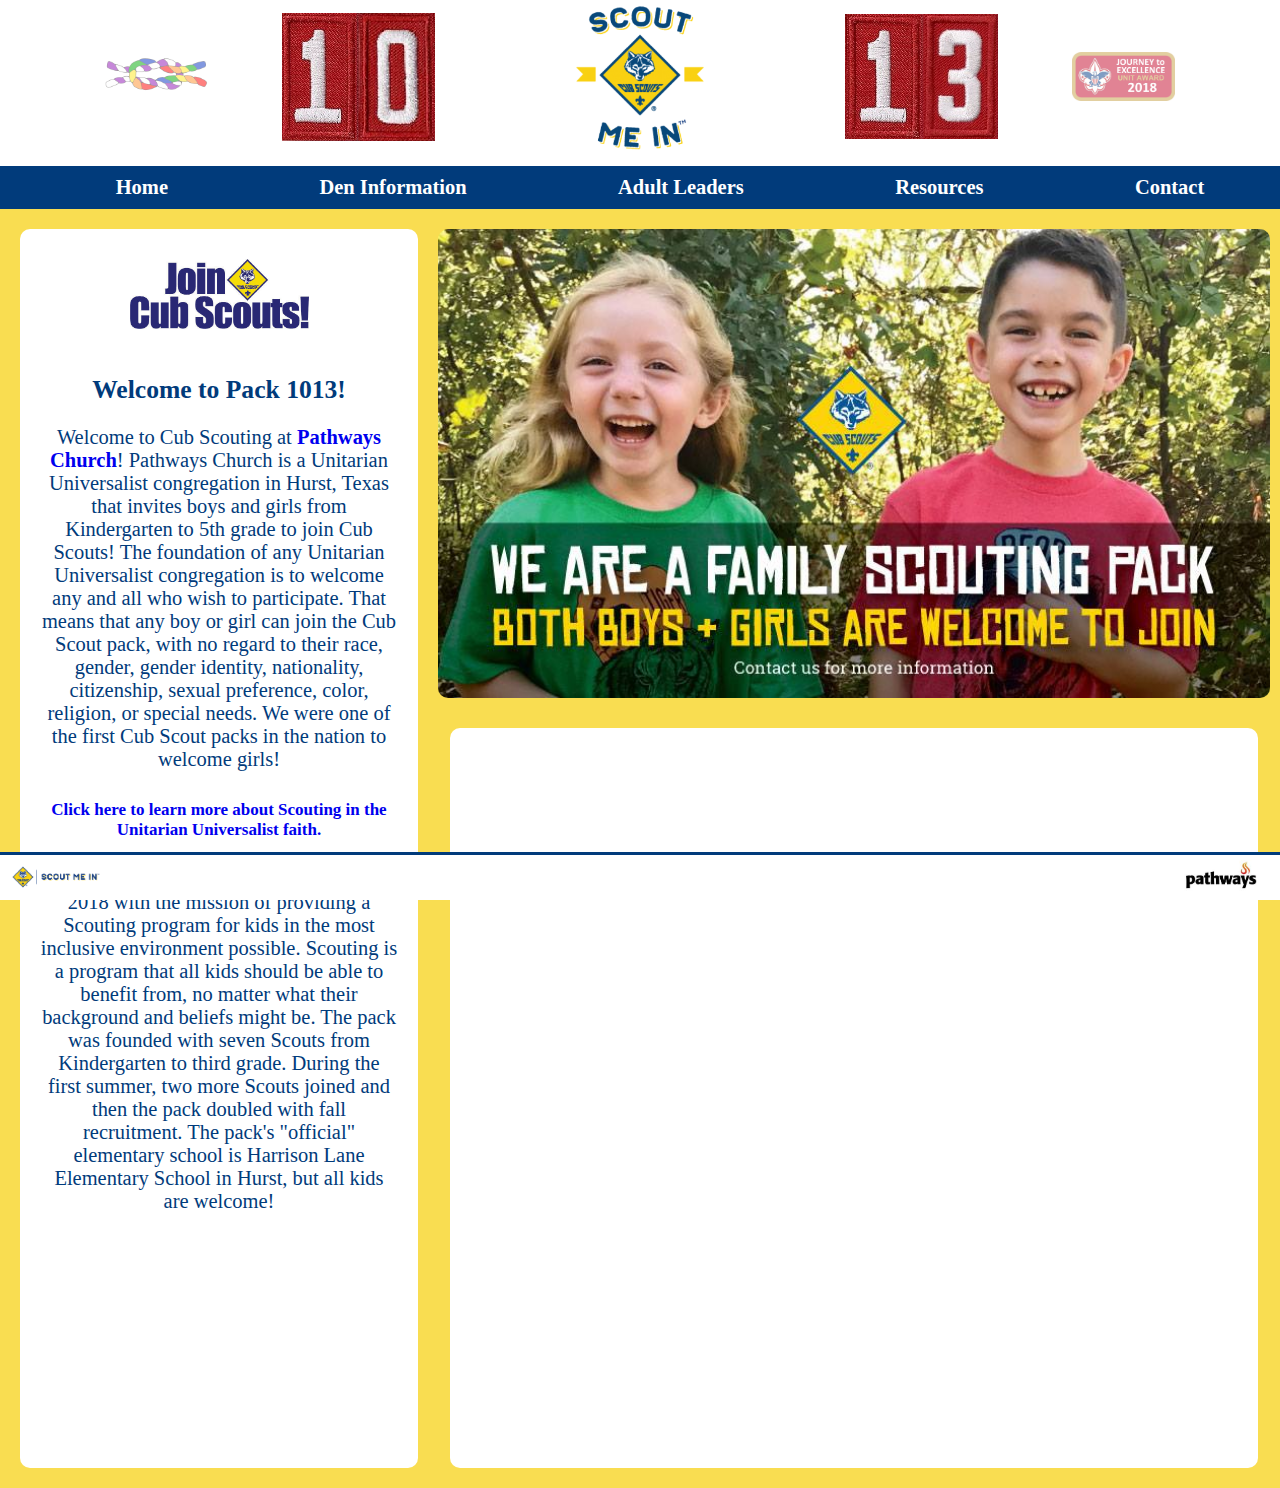
==== commit 6fa247f9: "Added Facebook pixel" ====
--- a/index.html
+++ b/index.html
@@ -1,27 +1,44 @@
 <!DOCTYPE html>
 <html>
-<head>
+<head lang="en">
 	<meta charset="utf-8">
 	<meta name="viewport" content="width=device-width, initial-scale=1">
 	<link rel="stylesheet" type="text/css" href="style.css">
 	<link rel="icon" href="favicon.ico" type="image/x-icon" />
 	<title>Cub Scout Pack 1013</title>
+	<!-- Facebook Pixel Code -->
+		<script>
+		  !function(f,b,e,v,n,t,s)
+		  {if(f.fbq)return;n=f.fbq=function(){n.callMethod?
+		  n.callMethod.apply(n,arguments):n.queue.push(arguments)};
+		  if(!f._fbq)f._fbq=n;n.push=n;n.loaded=!0;n.version='2.0';
+		  n.queue=[];t=b.createElement(e);t.async=!0;
+		  t.src=v;s=b.getElementsByTagName(e)[0];
+		  s.parentNode.insertBefore(t,s)}(window, document,'script',
+		  'https://connect.facebook.net/en_US/fbevents.js');
+		  fbq('init', '511015742992484');
+		  fbq('track', 'PageView');
+		</script>
+		<noscript><img height="1" width="1" style="display:none"
+		  src="https://www.facebook.com/tr?id=511015742992484&ev=PageView&noscript=1"
+		/></noscript>
+	<!-- End Facebook Pixel Code -->
 </head>
 <body>
 	<header id="mainheader">
 		<div id="heading">
-			<img src="inclusive.png" class="packhead unitdes" id="inclusive">
-			<img src="packnum10.jpg" class="packhead" id="packnum1">
-			<img src="scoutmein2.png" class="packhead">
-			<img src="packnum13.jpg" class="packhead" id="packnum2">
-			<img src="jtegold.png" class="packhead unitdes" id="jtegold">
+			<a href="https://www.scoutsforequality.org/isa/" target="_blank"><img src="inclusive.png" class="packhead unitdes" id="inclusive" alt="inclusive scouting award"></a>
+			<img src="packnum10.jpg" class="packhead" id="packnum1" alt="unit number patch">
+			<img src="scoutmein2.png" class="packhead" alt="scoutmein logo">
+			<img src="packnum13.jpg" class="packhead" id="packnum2" alt="unit number patch">
+			<img src="jtegold.png" class="packhead unitdes" id="jtegold" alt="journey to excellence recognition">
 		</div>
 		<nav>
 			<ul id="mainnav">
 				<li><a href="index.html">Home</a></li>
 				<li><a href="deninfo.html">Den Information</a></li>
 				<li><a href="adults.html">Adult Leaders</a></li>
-<!-- 				<li><a href="packadmin.html">Pack Administration</a></li> -->
+				<!-- <li><a href="packadmin.html">Pack Administration</a></li> -->
 				<li><a href="resources.html">Resources</a></li>
 				<li><a href="contact.html">Contact</a></li>
 			</ul>
@@ -29,9 +46,9 @@
 	</header>
 	<main class="main-content">
 		<div id="home-main">
-			<img src="coedbanner.jpg" id="home-banner">
+			<img src="coedbanner.jpg" id="home-banner" alt="boy and girl scouting together">
 			<div id="welcome" class="blocks">
-				<a href="https://my.scouting.org/VES/OnlineReg/1.0.0/?tu=UF-MB-662paa1013" target="_blank"><img src="joinnow.jpg" id="join"></a>
+				<a href="https://my.scouting.org/VES/OnlineReg/1.0.0/?tu=UF-MB-662paa1013" target="_blank"><img src="joinnow.jpg" id="join" alt="join cub scouts link"></a>
 				<h2>Welcome to Pack 1013!</h2>
 				<p>Welcome to Cub Scouting at <a href="https://pathwaysuu.org" target="_blank">Pathways Church</a>! Pathways Church is a Unitarian Universalist congregation in Hurst, Texas that invites boys and girls from Kindergarten to 5th grade to join Cub Scouts! The foundation of any Unitarian Universalist congregation is to welcome any and all who wish to participate. That means that any boy or girl can join the Cub Scout pack, with no regard to their race, gender, gender identity, nationality, citizenship, sexual preference, color, religion, or special needs. We were one of the first Cub Scout packs in the nation to welcome girls!</p>
 				<h5><a href="https://www.uua.org/children/scouting/memorandum-understanding" target="_blank">Click here to learn more about Scouting in the Unitarian Universalist faith.</h5></a>
@@ -42,8 +59,8 @@
 		</div>
 	</main>
 	<footer class="footer">
-			<img src="scoutmeinfoot.png" class="footerimg" id="smifoot" align="left">
-			<a href="https://www.pathswayuu.org" target="_blank"><img src="pathways.jpg" class="footerimg" id="pathfoot" align="right"></a>
+			<img src="scoutmeinfoot.png" class="footerimg" id="smifoot" align="left" alt="scoutmein logo">
+			<a href="https://www.pathswayuu.org" target="_blank"><img src="pathways.jpg" class="footerimg" id="pathfoot" align="right" alt="pathways church logo"></a>
 	</footer>
 </body>
 </html>
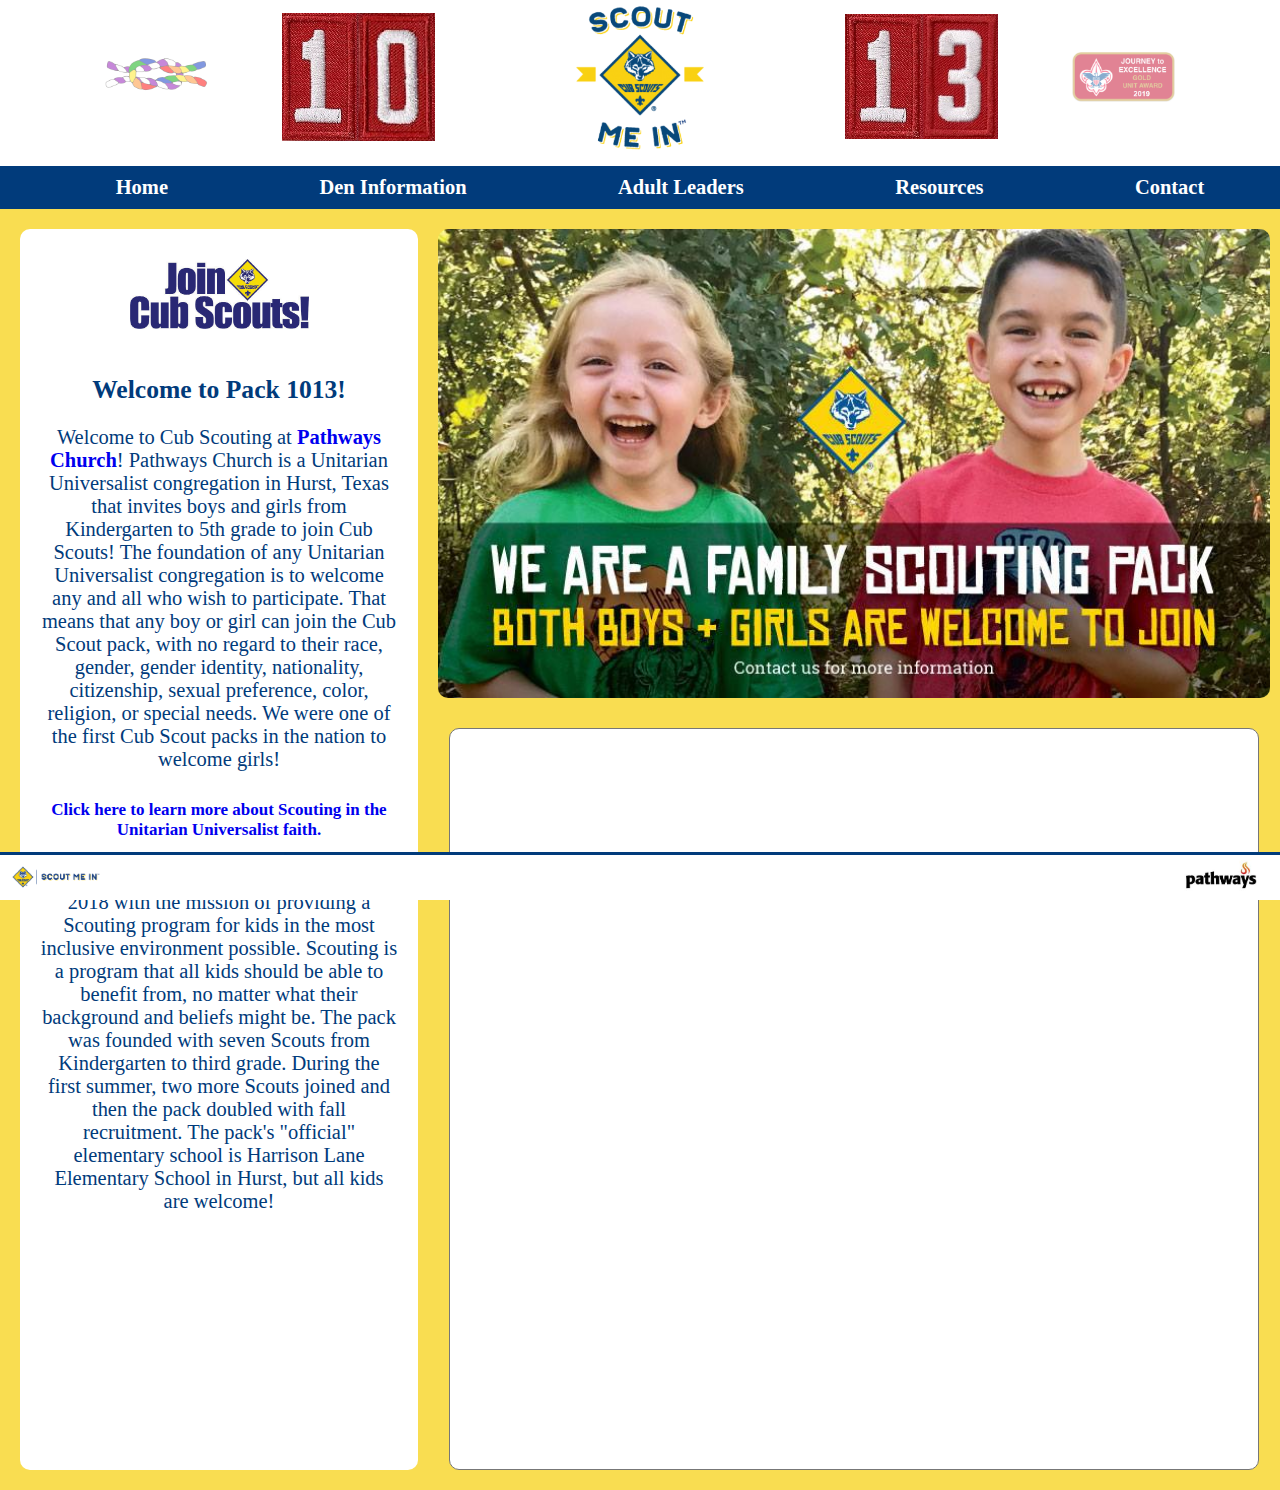
==== commit b178e7ca: "Replacing old files" ====
--- a/index.html
+++ b/index.html
@@ -1,6 +1,15 @@
 <!DOCTYPE html>
 <html>
 <head lang="en">
+	<!-- Global site tag (gtag.js) - Google Analytics -->
+		<script async src="https://www.googletagmanager.com/gtag/js?id=UA-146943986-1"></script>
+		<script>
+		  window.dataLayer = window.dataLayer || [];
+		  function gtag(){dataLayer.push(arguments);}
+		  gtag('js', new Date());
+
+		  gtag('config', 'UA-146943986-1');
+		</script>
 	<meta charset="utf-8">
 	<meta name="viewport" content="width=device-width, initial-scale=1">
 	<link rel="stylesheet" type="text/css" href="style.css">
@@ -54,13 +63,12 @@
 				<h5><a href="https://www.uua.org/children/scouting/memorandum-understanding" target="_blank">Click here to learn more about Scouting in the Unitarian Universalist faith.</h5></a>
 				<p>Pack 1013 was founded on February 27, 2018 with the mission of providing a Scouting program for kids in the most inclusive environment possible. Scouting is a program that all kids should be able to benefit from, no matter what their background and beliefs might be. The pack was founded with seven Scouts from Kindergarten to third grade. During the first summer, two more Scouts joined and then the pack doubled with fall recruitment. The pack's "official" elementary school is Harrison Lane Elementary School in Hurst, but all kids are welcome!</p>
 			</div>
-			<iframe src="https://calendar.google.com/calendar/embed?src=5jegjjn6ofj08ahceeqal4oht0%40group.calendar.google.com&ctz=America%2FChicago"style="border: 0" frameborder="0" scrolling="no" id="calendar" class="blocks">
-			</iframe>
+			<iframe src="https://calendar.google.com/calendar/b/1/embed?&amp;wkst=1&amp;bgcolor=%23ffffff&amp;ctz=America%2FChicago&amp;src=Y3NwYWNrMTAxM0BnbWFpbC5jb20&amp;src=ZW4udXNhI2hvbGlkYXlAZ3JvdXAudi5jYWxlbmRhci5nb29nbGUuY29t&amp;color=%23039BE5&amp;color=%230B8043&amp;title=Pack%201013&amp;showPrint=0&amp;showCalendars=0&amp;showTz=0&amp;showNav=1" style="border:solid 1px #777" frameborder="0" scrolling="no" id="calendar" class="blocks"></iframe>
 		</div>
 	</main>
 	<footer class="footer">
 			<img src="scoutmeinfoot.png" class="footerimg" id="smifoot" align="left" alt="scoutmein logo">
-			<a href="https://www.pathswayuu.org" target="_blank"><img src="pathways.jpg" class="footerimg" id="pathfoot" align="right" alt="pathways church logo"></a>
+			<a href="https://www.pathwaysuu.org" target="_blank"><img src="pathways.jpg" class="footerimg" id="pathfoot" align="right" alt="pathways church logo"></a>
 	</footer>
 </body>
-</html>
+</html>--- a/style.css
+++ b/style.css
@@ -30,6 +30,10 @@
 				}
 
 					a:hover {
+						color: red;
+					}
+
+					li > a:hover {
 						color: rgb(255, 255, 54);
 					}
 
@@ -283,8 +287,8 @@
 			justify-content: center;
 			align-items: center;
 			max-width: 50vw;
-            		max-height: 200px;
-			padding: 20px;
+            max-height: 200px;
+            padding: 20px;
 /*			grid-area: 2/5/4/6;*/
 		}
 
@@ -294,7 +298,7 @@
 
 			.knots {
 				text-align: center;
-                		margin: 10px;
+                margin: 10px;
 			}
 
 			.knot-img {
@@ -305,10 +309,9 @@
 				transform: scale(1.1);
 			}
 
-		#emblems {
-		    display: flex;
-
-		}
+        #emblems {
+            display: flex;
+        }
 
 /*Contact*/
 	#main-contact {
